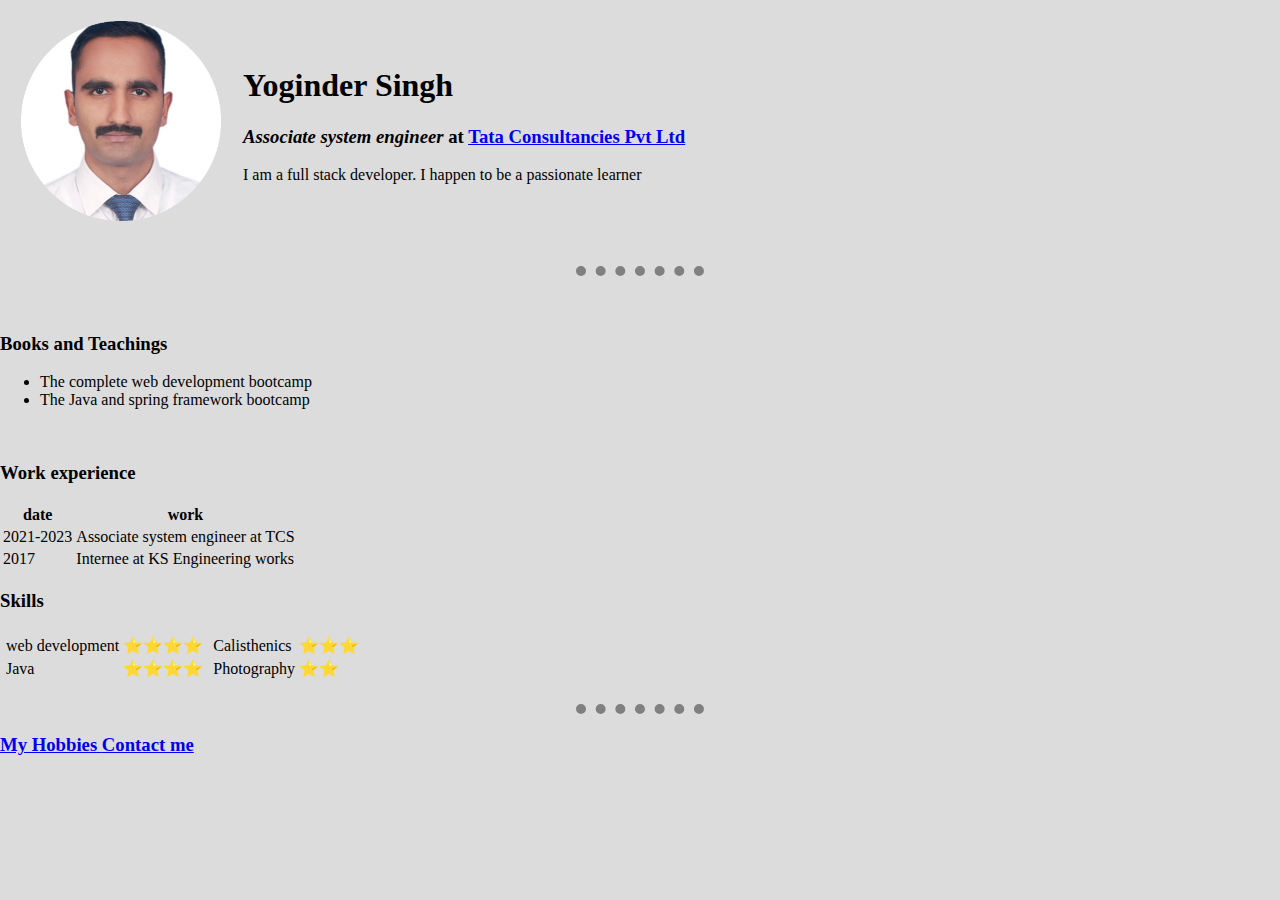
==== index.html @ eb64bacb "index html uploaded" ====
<!DOCTYPE html>
<html lang="en">

<head>
    <meta charset="UTF-8">
    <meta http-equiv="X-UA-Compatible" content="IE=edge">
    <meta name="viewport" content="width=device-width, initial-scale=1.0">
    <link rel="stylesheet" href="styless.CSS">
    <title>Yogi's personal site ❤️</title>
    
</head>

<body>
    <table cellspacing="20">
        <tr>
            <td> <img src="fotor_2023-1-24_11_31_3.png" size="100px" alt="Yogi's profile pic">
            <td>
                <h1> Yoginder Singh</h1>
                <h3><em>Associate system engineer</em> at<strong> <a href="https://www.tcs.com/">Tata Consultancies Pvt Ltd</a> </strong> </h3>
                <P>I am a full stack developer. I happen to be a passionate learner</P>
            </td>
        </tr>
    </table>

<hr>
<br>
<h3>Books and Teachings</h3>
<ul>
    <li>The complete web development bootcamp</li>
    <li>The Java and spring framework bootcamp</li>
</ul>
<br>
<h3>Work experience</h3>
<table>
    <thead>
        <tr>
            <th>date</th>
            <th>work</th>
        </tr>
    </thead>
    <tbody>
        <tr>
            <td>2021-2023</td>
            <td>Associate system engineer at TCS</td>
        </tr>
        <tr>
            <td>2017</td>
            <td>Internee at KS Engineering works</td>
        </tr>
    </tbody>
   
</table>
<h3>Skills</h3>
<table>
    <tr>
        <td>
            <table>
                <tr>
                    <td>web development</td>
                     <td>⭐⭐⭐⭐</td>
                </tr>
                <tr>
                    <td>Java </td>
                    <td>⭐⭐⭐⭐</td>
                </tr>
            </table>
        </td>
        <td>
            <table>
                <tr>
                    <td>Calisthenics </td>
                    <td>⭐⭐⭐</td>
                </tr>
                <tr>
                    <td>Photography </td>
                    <td>⭐⭐</td>
                </tr>
            </table>
        </td>
    </tr>
</table>
<hr>

<h3><a href="Hobbies.html">My Hobbies  </a>
    <a href="Contact-me.html">  Contact me</a></h3>

    
   
    
</body>

</html>
---- styless.CSS ----
body{
    background-color: #dcdcdc;
    margin:0;
    font-style: Cedarville Cursive;
}
hr{
    margin: 20px auto ;
    color: grey;
    border-style: dotted none none;
    width:10%;
    border-width: 10px;
    }
img{
    width:200px;
    position:relative;
    
}
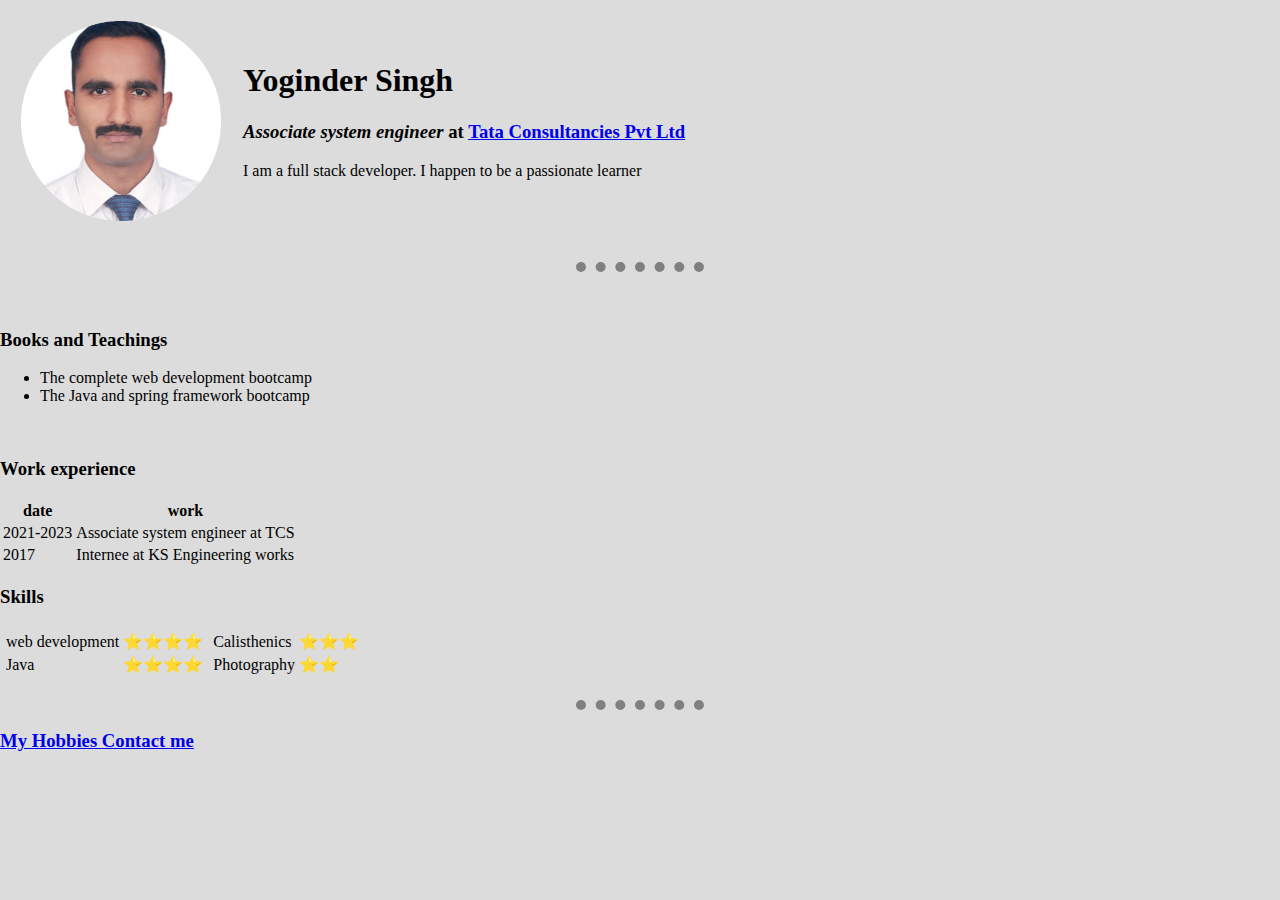
==== commit 0054aec0: "remove doc html" ====
--- a/index.html
+++ b/index.html
@@ -1,4 +1,3 @@
-<!DOCTYPE html>
 <html lang="en">
 
 <head>
@@ -89,4 +88,4 @@
     
 </body>
 
-</html>+</html>
